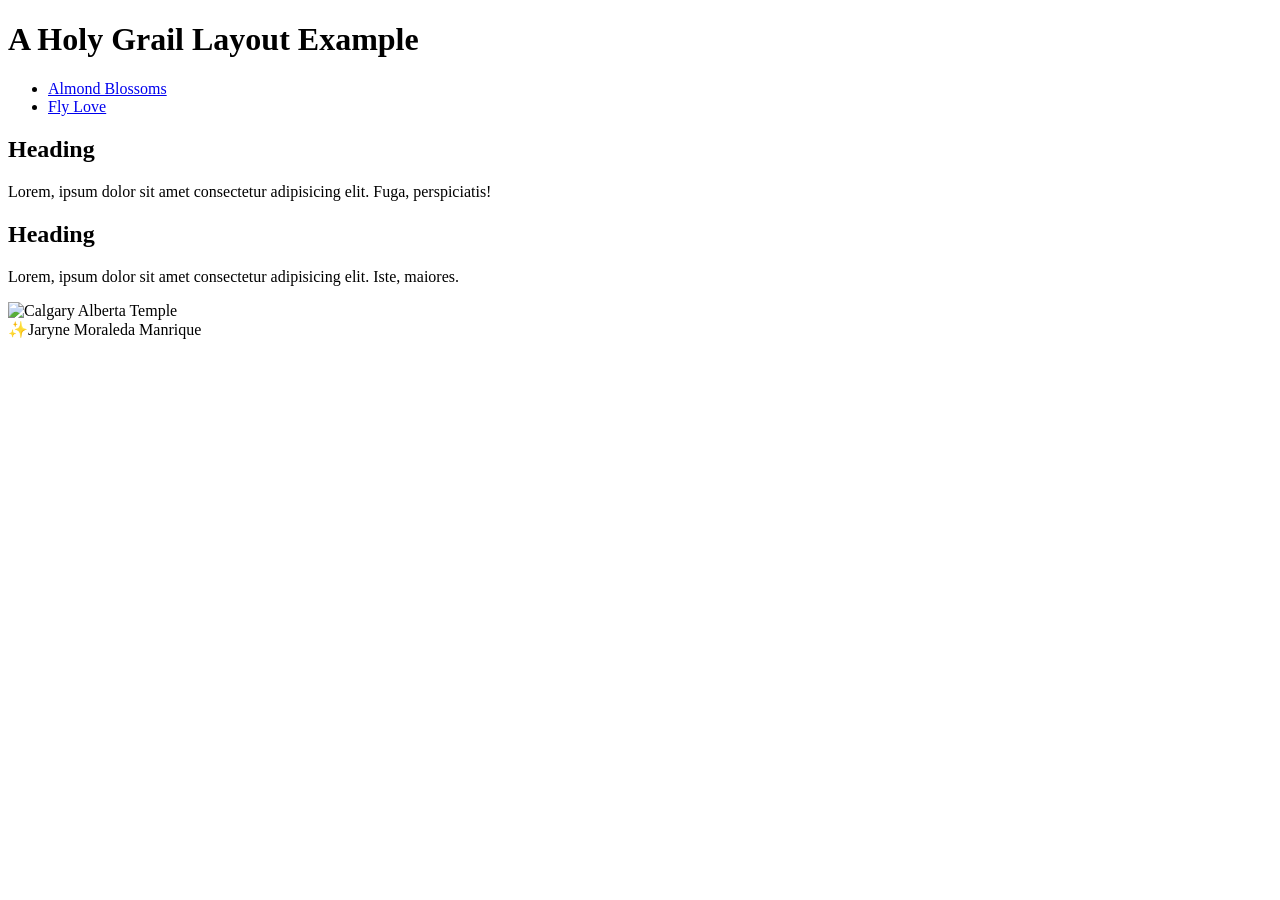
==== index.html @ 1e8cbaea "name change" ====
<!DOCTYPE html>
<html lang="en-US">
    <head>
        <meta charset="utf-8">
        <meta name="viewport" content="width=device-width,initial-scale=1.0">
        <title>Jaryne Moraleda Manrique | Holy Grail Layout Example</title>
        <meta name="description" content="A common layout on the web called 'holy grail'">
    </head>
    <body>
        <header>
            <h1>A Holy Grail Layout Example</h1>
        </header>
        <nav>
            <ul>
                <li><a href="https://artsandculture.google.com/asset/almond-blossom/dAFXSL9sZ1ulDw?hl=en&avm=2">Almond Blossoms</a></li>
                <li><a href="https://open.spotify.com/track/6P2769Z4TC9TT1XL2yGzfh?si=0ffeccb14ccf46a4">Fly Love</a></li>
            </ul>
        </nav>
        <main>
            <section>
                <h2>Heading</h2>
                <p>Lorem, ipsum dolor sit amet consectetur adipisicing elit. Fuga, perspiciatis!</p>
            </section>
            <section>
                <h2>Heading</h2>
                <p>Lorem, ipsum dolor sit amet consectetur adipisicing elit. Iste, maiores.</p>
            </section>
        </main>
        <aside>
            <img src="https://content.churchofjesuschrist.org/templesldsorg/bc/Temples/photo-galleries/calgary-alberta/800x500/calgary-alberta-temple-before-open-house-1033408-wallpaper.jpg" alt="Calgary Alberta Temple" width="=200px">
        </aside>
        <footer>
            ✨Jaryne Moraleda Manrique
        </footer>
    </body>
</html>
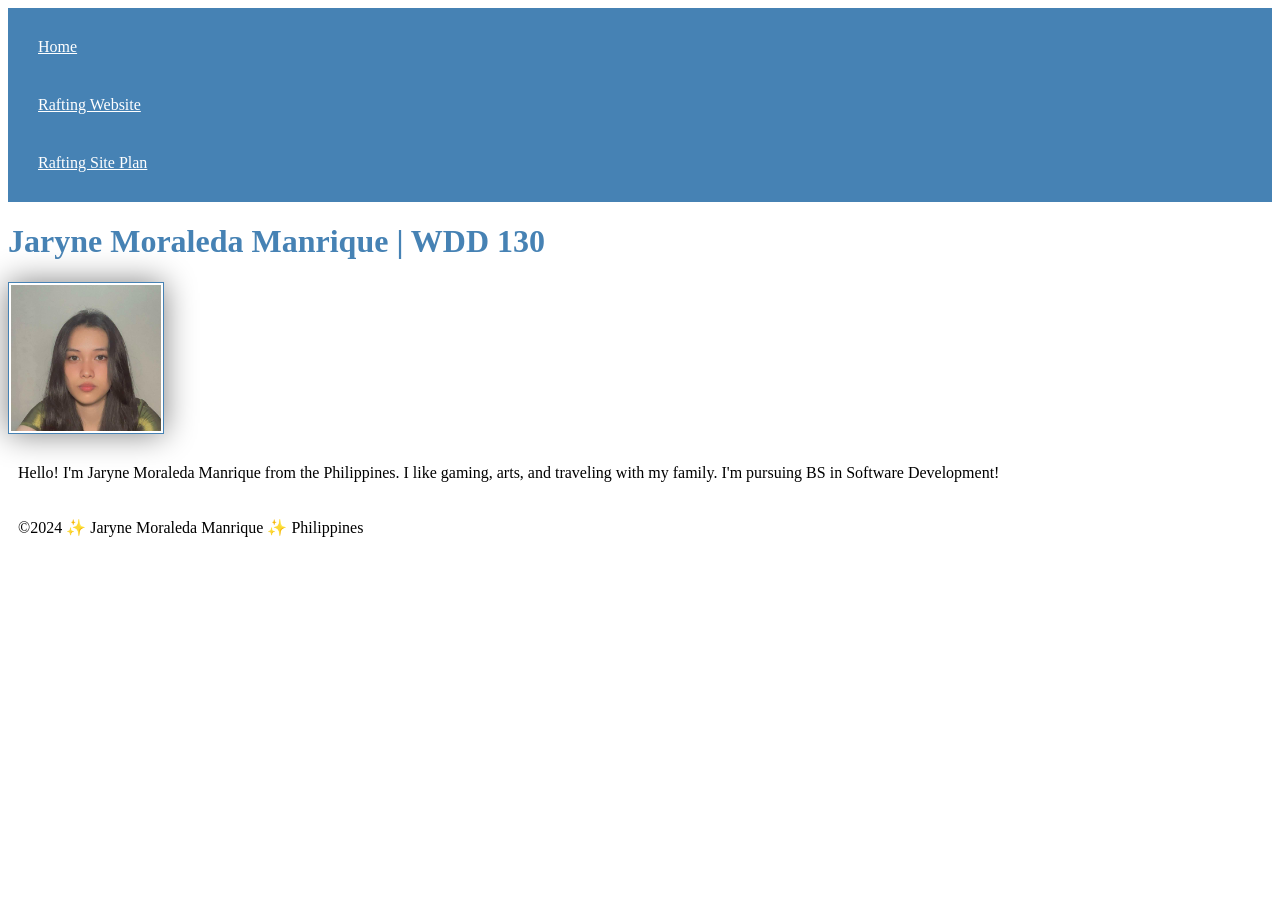
==== commit 4fdd2368: "add css" ====
--- a/index.html
+++ b/index.html
@@ -1,36 +1,26 @@
 <!DOCTYPE html>
 <html lang="en-US">
     <head>
+        <link rel="stylesheet" href="styles/styles.css">
         <meta charset="utf-8">
         <meta name="viewport" content="width=device-width,initial-scale=1.0">
-        <title>Jaryne Moraleda Manrique | Holy Grail Layout Example</title>
-        <meta name="description" content="A common layout on the web called 'holy grail'">
+        <title>Jaryne Moraleda Manrique | WDD 130</title>     
     </head>
     <body>
         <header>
-            <h1>A Holy Grail Layout Example</h1>
+            <nav>
+                <a href="#">Home</a>
+                <a href="wwr/">Rafting Website</a>
+                <a href="wwr/site-plan-rafting.html">Rafting Site Plan</a>
+            </nav>
         </header>
-        <nav>
-            <ul>
-                <li><a href="https://artsandculture.google.com/asset/almond-blossom/dAFXSL9sZ1ulDw?hl=en&avm=2">Almond Blossoms</a></li>
-                <li><a href="https://open.spotify.com/track/6P2769Z4TC9TT1XL2yGzfh?si=0ffeccb14ccf46a4">Fly Love</a></li>
-            </ul>
-        </nav>
         <main>
-            <section>
-                <h2>Heading</h2>
-                <p>Lorem, ipsum dolor sit amet consectetur adipisicing elit. Fuga, perspiciatis!</p>
-            </section>
-            <section>
-                <h2>Heading</h2>
-                <p>Lorem, ipsum dolor sit amet consectetur adipisicing elit. Iste, maiores.</p>
-            </section>
+            <h1>Jaryne Moraleda Manrique | WDD 130</h1>
+            <img src="images/profile.jpg" alt="Hello! My name is Jaryne Moraleda Manrique" width="200">
+            <p>Hello! I'm Jaryne Moraleda Manrique from the Philippines. I like gaming, arts, and traveling with my family. I'm pursuing BS in Software Development! </p>
         </main>
-        <aside>
-            <img src="https://content.churchofjesuschrist.org/templesldsorg/bc/Temples/photo-galleries/calgary-alberta/800x500/calgary-alberta-temple-before-open-house-1033408-wallpaper.jpg" alt="Calgary Alberta Temple" width="=200px">
-        </aside>
         <footer>
-            ✨Jaryne Moraleda Manrique
+            <p>©2024 ✨ Jaryne Moraleda Manrique ✨ Philippines</p>
         </footer>
     </body>
 </html>
--- a/styles/styles.css
+++ b/styles/styles.css
@@ -0,0 +1,27 @@
+nav {
+    background-color: steelblue;
+    padding: 10px;
+}
+
+nav a {
+    color: white;
+    display: block;
+    padding: 20px;
+}
+
+h1 {
+    color: steelblue;
+}
+
+img {
+    width: 150px;
+    height: auto;
+    border: 1px solid steelblue;
+    padding: 2px;
+    box-shadow: 0 0 30px gray;
+}
+
+p {
+    padding: 10px;
+}
+
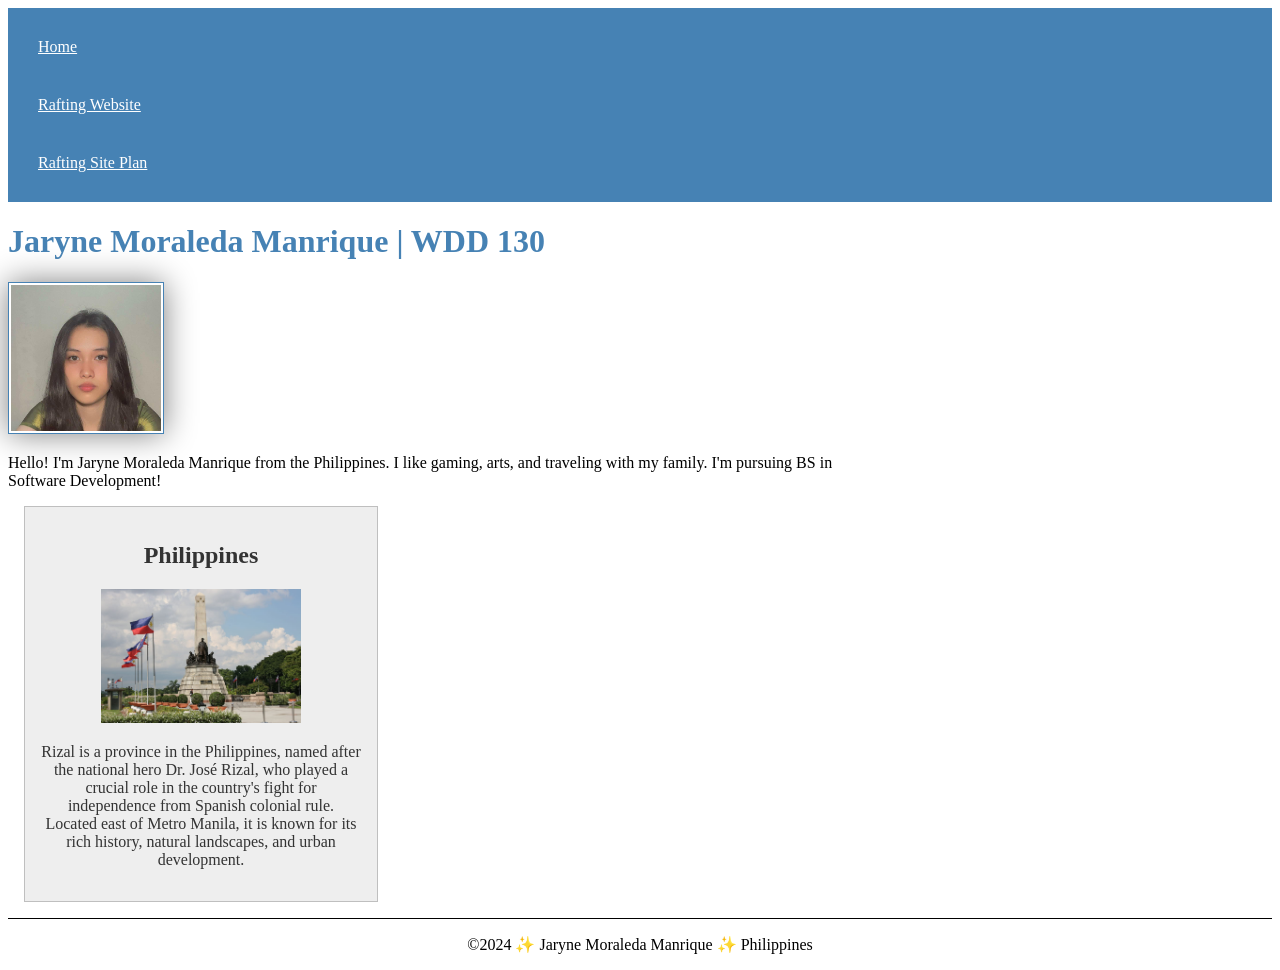
==== commit d72ea4f8: "add image, paragraph, more..." ====
--- a/index.html
+++ b/index.html
@@ -1,10 +1,12 @@
 <!DOCTYPE html>
 <html lang="en-US">
     <head>
-        <link rel="stylesheet" href="styles/styles.css">
         <meta charset="utf-8">
         <meta name="viewport" content="width=device-width,initial-scale=1.0">
-        <title>Jaryne Moraleda Manrique | WDD 130</title>     
+        <title>Jaryne Moraleda Manrique | WDD 130</title>
+        <meta name="description" content="Jaryne Manrique's BYU-Idaho WDD 130 course home page'">
+        <meta name="author" content="Jaryne Manrique">
+        <link rel="stylesheet" href="styles/styles.css">
     </head>
     <body>
         <header>
@@ -19,6 +21,12 @@
             <img src="images/profile.jpg" alt="Hello! My name is Jaryne Moraleda Manrique" width="200">
             <p>Hello! I'm Jaryne Moraleda Manrique from the Philippines. I like gaming, arts, and traveling with my family. I'm pursuing BS in Software Development! </p>
         </main>
+        <aside>
+            <h2>Philippines</h2>
+        <img src="images/rizal.jpg" alt="Rizal Shrine, Manila, Philippines" width="200">
+        <p>Rizal is a province in the Philippines, named after the national hero Dr. José Rizal, who played a crucial role in the country's fight for independence from Spanish colonial rule. 
+        Located east of Metro Manila, it is known for its rich history, natural landscapes, and urban development.</p>
+    </aside>
         <footer>
             <p>©2024 ✨ Jaryne Moraleda Manrique ✨ Philippines</p>
         </footer>
--- a/styles/styles.css
+++ b/styles/styles.css
@@ -1,3 +1,7 @@
+main {
+    max-width: 840px;
+}
+
 nav {
     background-color: steelblue;
     padding: 10px;
@@ -13,7 +17,7 @@
     color: steelblue;
 }
 
-img {
+main img {
     width: 150px;
     height: auto;
     border: 1px solid steelblue;
@@ -22,6 +26,26 @@
 }
 
 p {
-    padding: 10px;
+    padding: 0;
 }
 
+aside {
+    width: 20rem;
+    margin: 1rem;
+    border: 1px solid rgba(0, 0, 0, 0.2); /* comment :o */
+    padding: 1rem;
+    background-color: #eee;
+    color: #333;
+    text-align: center;
+}
+
+aside img {
+    width: 200px;
+    height: auto;
+}
+
+footer {
+    margin-top: 1em;
+    border-top: 1px solid #000;
+    text-align: center;
+}
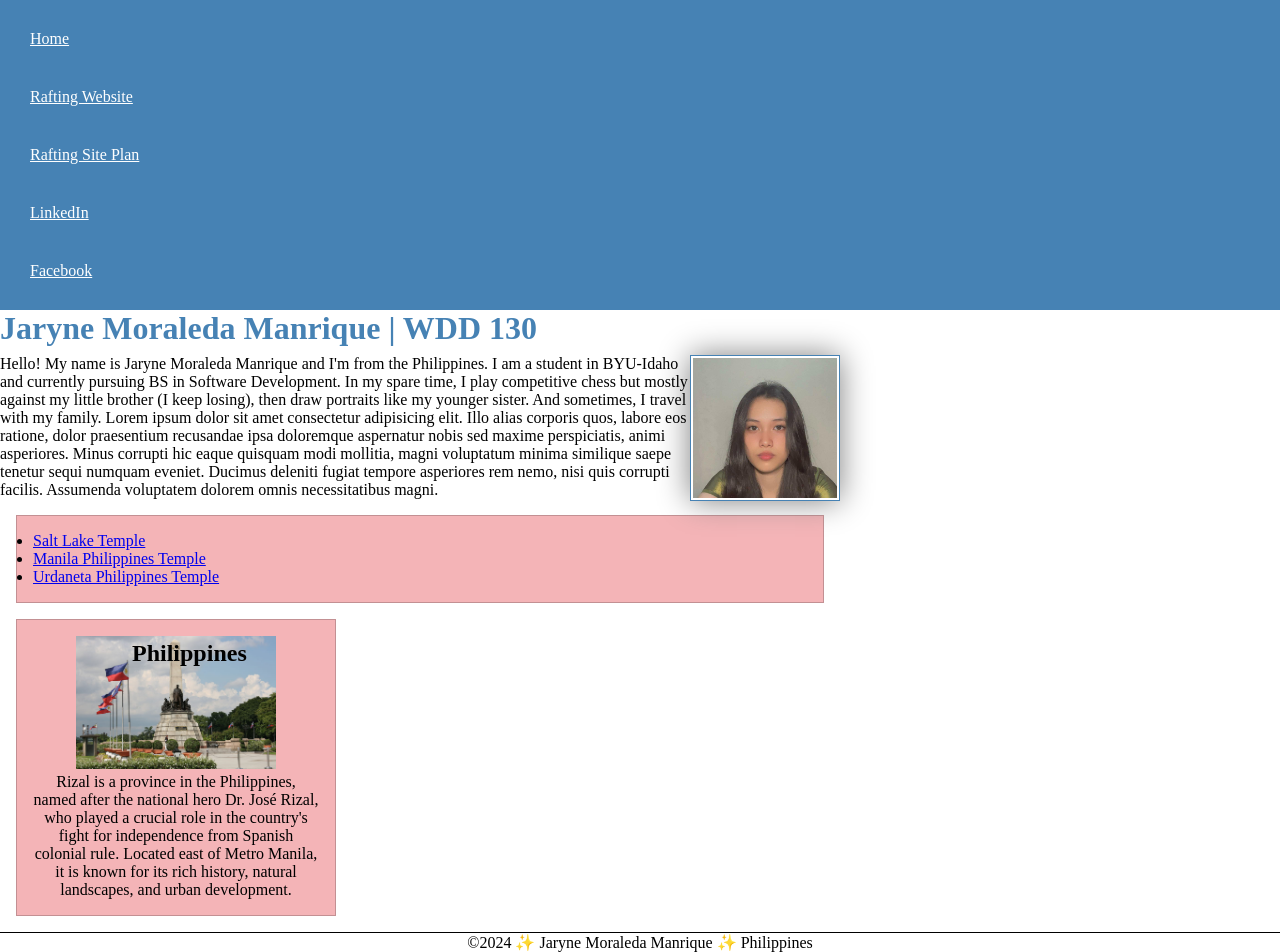
==== commit 5b047f8b: "optional practice" ====
--- a/index.html
+++ b/index.html
@@ -4,7 +4,7 @@
         <meta charset="utf-8">
         <meta name="viewport" content="width=device-width,initial-scale=1.0">
         <title>Jaryne Moraleda Manrique | WDD 130</title>
-        <meta name="description" content="Jaryne Manrique's BYU-Idaho WDD 130 course home page'">
+        <meta name="description" content="Jaryne Manrique's BYU-Idaho WDD 130 course home page">
         <meta name="author" content="Jaryne Manrique">
         <link rel="stylesheet" href="styles/styles.css">
     </head>
@@ -14,21 +14,32 @@
                 <a href="#">Home</a>
                 <a href="wwr/">Rafting Website</a>
                 <a href="wwr/site-plan-rafting.html">Rafting Site Plan</a>
+                <a href="https://www.linkedin.com/">LinkedIn</a>
+                <a href="https://www.facebook.com/">Facebook</a>
             </nav>
         </header>
         <main>
             <h1>Jaryne Moraleda Manrique | WDD 130</h1>
             <img src="images/profile.jpg" alt="Hello! My name is Jaryne Moraleda Manrique" width="200">
-            <p>Hello! I'm Jaryne Moraleda Manrique from the Philippines. I like gaming, arts, and traveling with my family. I'm pursuing BS in Software Development! </p>
+            <p>Hello! My name is Jaryne Moraleda Manrique and I'm from the Philippines. I am a student in BYU-Idaho and currently pursuing BS in Software Development.
+                In my spare time, I play competitive chess but mostly against my little brother (I keep losing),
+                then draw portraits like my younger sister. And sometimes, I travel with my family.
+                Lorem ipsum dolor sit amet consectetur adipisicing elit. Illo alias corporis quos, labore eos ratione, dolor praesentium recusandae ipsa doloremque aspernatur nobis sed maxime perspiciatis, animi asperiores. Minus corrupti hic eaque quisquam modi mollitia, magni voluptatum minima similique saepe tenetur sequi numquam eveniet. Ducimus deleniti fugiat tempore asperiores rem nemo, nisi quis corrupti facilis. Assumenda voluptatem dolorem omnis necessitatibus magni.</p>
+            <ul class="box">
+                <li><a href="https://churchofjesuschristtemples.org/salt-lake-temple/">Salt Lake Temple</a></li>
+                <li><a href="https://churchofjesuschristtemples.org/manila-philippines-temple/">Manila Philippines Temple</a></li>
+                <li><a href="https://churchofjesuschristtemples.org/urdaneta-philippines-temple/">Urdaneta Philippines Temple</a></li>
+            </ul>
         </main>
-        <aside>
+        <aside class="box">
             <h2>Philippines</h2>
         <img src="images/rizal.jpg" alt="Rizal Shrine, Manila, Philippines" width="200">
         <p>Rizal is a province in the Philippines, named after the national hero Dr. José Rizal, who played a crucial role in the country's fight for independence from Spanish colonial rule. 
         Located east of Metro Manila, it is known for its rich history, natural landscapes, and urban development.</p>
-    </aside>
+        </aside>
         <footer>
             <p>©2024 ✨ Jaryne Moraleda Manrique ✨ Philippines</p>
         </footer>
     </body>
+    <!--04/10/2024-->
 </html>
--- a/styles/styles.css
+++ b/styles/styles.css
@@ -1,26 +1,40 @@
+* {
+    margin: 0;
+    padding: 0;
+    box-sizing: border-box;
+}
+
+:root {
+    --primary-color: steelblue;
+    --secondary-color: white;
+    --border-size: 1px; /*this seems unnecessary, but for the sake of the activity, I will add.*/
+}
+
 main {
     max-width: 840px;
 }
 
 nav {
-    background-color: steelblue;
+    background-color: var(--primary-color);
     padding: 10px;
 }
 
 nav a {
-    color: white;
+    color: var(--secondary-color);
     display: block;
     padding: 20px;
 }
 
 h1 {
-    color: steelblue;
+    color: var(--primary-color);
+    height: 45px;
 }
 
 main img {
+    float: right;
     width: 150px;
     height: auto;
-    border: 1px solid steelblue;
+    border: var(--border-size) solid var(--primary-color);
     padding: 2px;
     box-shadow: 0 0 30px gray;
 }
@@ -31,12 +45,14 @@
 
 aside {
     width: 20rem;
-    margin: 1rem;
-    border: 1px solid rgba(0, 0, 0, 0.2); /* comment :o */
-    padding: 1rem;
-    background-color: #eee;
-    color: #333;
     text-align: center;
+    position: relative;
+}
+
+aside h2 {
+    position: absolute;
+    top: 20px;
+    left: 115px;
 }
 
 aside img {
@@ -46,6 +62,16 @@
 
 footer {
     margin-top: 1em;
-    border-top: 1px solid #000;
+    border-top: var(--border-size) solid #000;
     text-align: center;
+}
+
+/* Class Selectors */
+
+.box{
+    margin: 1rem;
+    border: var(--border-size) solid rgba(0, 0, 0, 0.2);
+    padding: 1rem;
+    background-color: #ef9195ad;
+    color: #000;
 }
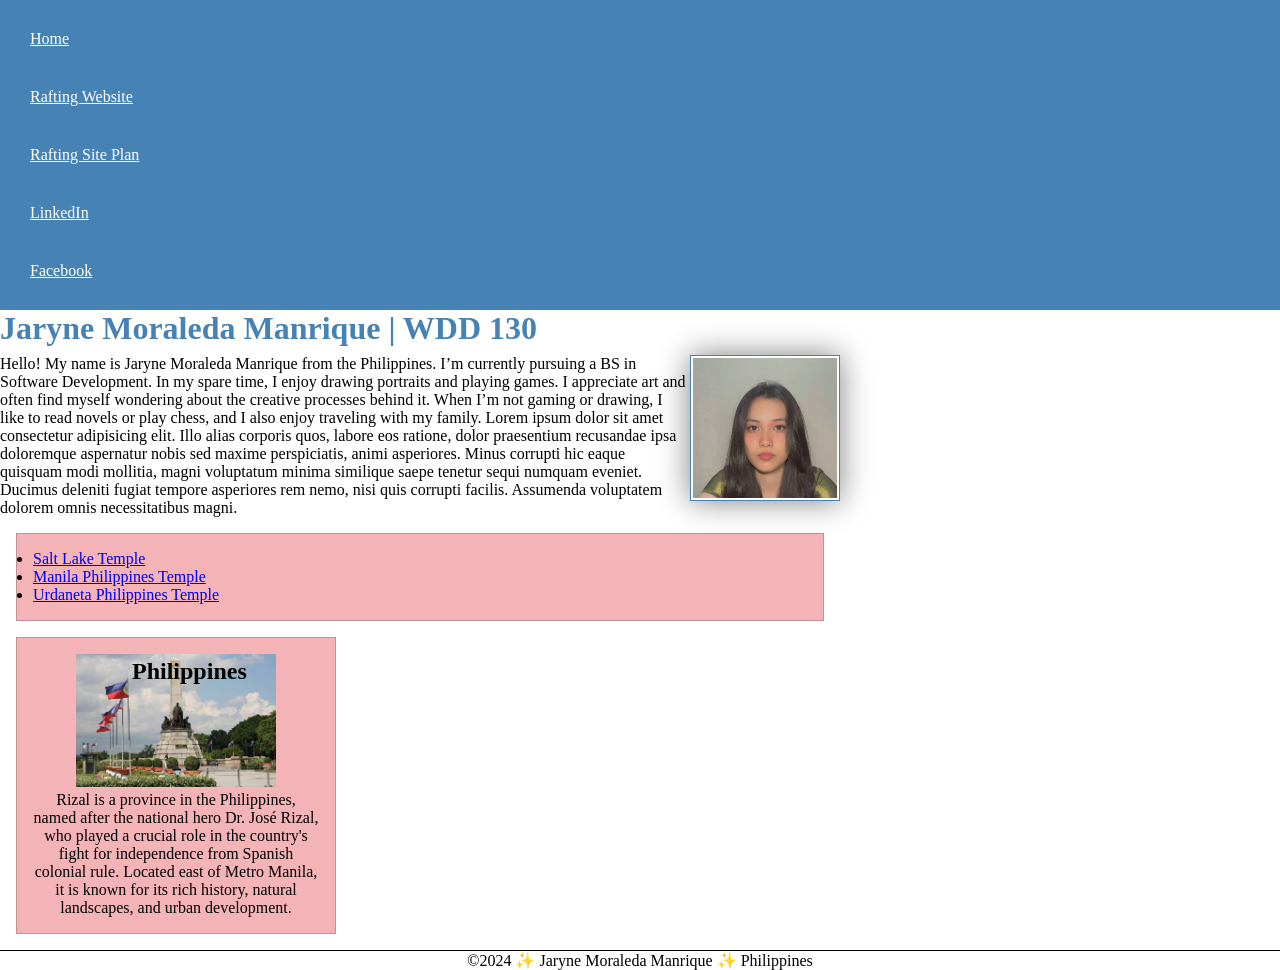
==== commit 19b6df08: "change p" ====
--- a/index.html
+++ b/index.html
@@ -21,10 +21,8 @@
         <main>
             <h1>Jaryne Moraleda Manrique | WDD 130</h1>
             <img src="images/profile.jpg" alt="Hello! My name is Jaryne Moraleda Manrique" width="200">
-            <p>Hello! My name is Jaryne Moraleda Manrique and I'm from the Philippines. I am a student in BYU-Idaho and currently pursuing BS in Software Development.
-                In my spare time, I play competitive chess but mostly against my little brother (I keep losing),
-                then draw portraits like my younger sister. And sometimes, I travel with my family.
-                Lorem ipsum dolor sit amet consectetur adipisicing elit. Illo alias corporis quos, labore eos ratione, dolor praesentium recusandae ipsa doloremque aspernatur nobis sed maxime perspiciatis, animi asperiores. Minus corrupti hic eaque quisquam modi mollitia, magni voluptatum minima similique saepe tenetur sequi numquam eveniet. Ducimus deleniti fugiat tempore asperiores rem nemo, nisi quis corrupti facilis. Assumenda voluptatem dolorem omnis necessitatibus magni.</p>
+            <p>Hello! My name is Jaryne Moraleda Manrique from the Philippines. I’m currently pursuing a BS in Software Development. In my spare time, I enjoy drawing portraits and playing games. I appreciate art and often find myself wondering about the creative processes behind it. When I’m not gaming or drawing, I like to read novels or play chess, and I also enjoy traveling with my family.
+            Lorem ipsum dolor sit amet consectetur adipisicing elit. Illo alias corporis quos, labore eos ratione, dolor praesentium recusandae ipsa doloremque aspernatur nobis sed maxime perspiciatis, animi asperiores. Minus corrupti hic eaque quisquam modi mollitia, magni voluptatum minima similique saepe tenetur sequi numquam eveniet. Ducimus deleniti fugiat tempore asperiores rem nemo, nisi quis corrupti facilis. Assumenda voluptatem dolorem omnis necessitatibus magni.</p>
             <ul class="box">
                 <li><a href="https://churchofjesuschristtemples.org/salt-lake-temple/">Salt Lake Temple</a></li>
                 <li><a href="https://churchofjesuschristtemples.org/manila-philippines-temple/">Manila Philippines Temple</a></li>
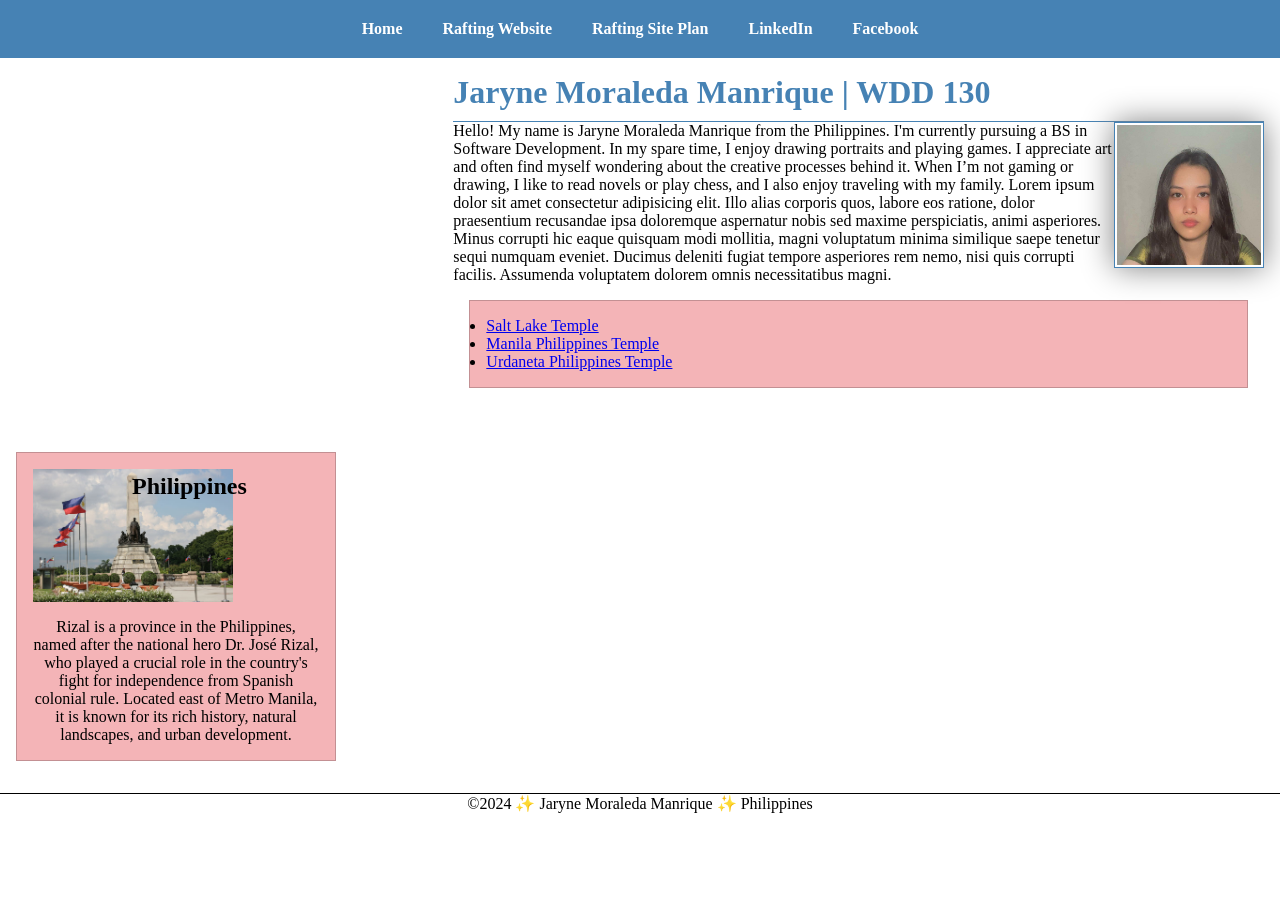
==== commit 36534cd6: "trying the additional assignment" ====
--- a/index.html
+++ b/index.html
@@ -12,32 +12,34 @@
         <header>
             <nav>
                 <a href="#">Home</a>
-                <a href="wwr/">Rafting Website</a>
-                <a href="wwr/site-plan-rafting.html">Rafting Site Plan</a>
+                <a href="https://jaryne.github.io/wdd130/wwr/about.html">Rafting Website</a>
+                <a href="https://byui-cse.github.io/wdd130-ww-course/resources/wwrsiteplan.pdf">Rafting Site Plan</a>
                 <a href="https://www.linkedin.com/">LinkedIn</a>
                 <a href="https://www.facebook.com/">Facebook</a>
             </nav>
         </header>
-        <main>
-            <h1>Jaryne Moraleda Manrique | WDD 130</h1>
-            <img src="images/profile.jpg" alt="Hello! My name is Jaryne Moraleda Manrique" width="200">
-            <p>Hello! My name is Jaryne Moraleda Manrique from the Philippines. I’m currently pursuing a BS in Software Development. In my spare time, I enjoy drawing portraits and playing games. I appreciate art and often find myself wondering about the creative processes behind it. When I’m not gaming or drawing, I like to read novels or play chess, and I also enjoy traveling with my family.
-            Lorem ipsum dolor sit amet consectetur adipisicing elit. Illo alias corporis quos, labore eos ratione, dolor praesentium recusandae ipsa doloremque aspernatur nobis sed maxime perspiciatis, animi asperiores. Minus corrupti hic eaque quisquam modi mollitia, magni voluptatum minima similique saepe tenetur sequi numquam eveniet. Ducimus deleniti fugiat tempore asperiores rem nemo, nisi quis corrupti facilis. Assumenda voluptatem dolorem omnis necessitatibus magni.</p>
-            <ul class="box">
-                <li><a href="https://churchofjesuschristtemples.org/salt-lake-temple/">Salt Lake Temple</a></li>
-                <li><a href="https://churchofjesuschristtemples.org/manila-philippines-temple/">Manila Philippines Temple</a></li>
-                <li><a href="https://churchofjesuschristtemples.org/urdaneta-philippines-temple/">Urdaneta Philippines Temple</a></li>
-            </ul>
-        </main>
-        <aside class="box">
-            <h2>Philippines</h2>
-        <img src="images/rizal.jpg" alt="Rizal Shrine, Manila, Philippines" width="200">
-        <p>Rizal is a province in the Philippines, named after the national hero Dr. José Rizal, who played a crucial role in the country's fight for independence from Spanish colonial rule. 
-        Located east of Metro Manila, it is known for its rich history, natural landscapes, and urban development.</p>
-        </aside>
+        <div class="grid">
+            <main>
+                <h1>Jaryne Moraleda Manrique | WDD 130</h1>
+                <img src="images/profile.jpg" alt="Hello! My name is Jaryne Moraleda Manrique" width="200">
+                <p>Hello! My name is Jaryne Moraleda Manrique from the Philippines. I'm currently pursuing a BS in Software Development. In my spare time, I enjoy drawing portraits and playing games. I appreciate art and often find myself wondering about the creative processes behind it. When I’m not gaming or drawing, I like to read novels or play chess, and I also enjoy traveling with my family.
+                Lorem ipsum dolor sit amet consectetur adipisicing elit. Illo alias corporis quos, labore eos ratione, dolor praesentium recusandae ipsa doloremque aspernatur nobis sed maxime perspiciatis, animi asperiores. Minus corrupti hic eaque quisquam modi mollitia, magni voluptatum minima similique saepe tenetur sequi numquam eveniet. Ducimus deleniti fugiat tempore asperiores rem nemo, nisi quis corrupti facilis. Assumenda voluptatem dolorem omnis necessitatibus magni.</p>
+                <ul class="box">
+                    <li><a href="https://churchofjesuschristtemples.org/salt-lake-temple/">Salt Lake Temple</a></li>
+                    <li><a href="https://churchofjesuschristtemples.org/manila-philippines-temple/">Manila Philippines Temple</a></li>
+                    <li><a href="https://churchofjesuschristtemples.org/urdaneta-philippines-temple/">Urdaneta Philippines Temple</a></li>
+                </ul>
+            </main>
+            <aside class="grid box">
+                <h2>Philippines</h2>
+                <img src="images/rizal.jpg" alt="Rizal Shrine, Manila, Philippines" width="200">
+                <p>Rizal is a province in the Philippines, named after the national hero Dr. José Rizal, who played a crucial role in the country's fight for independence from Spanish colonial rule. 
+                Located east of Metro Manila, it is known for its rich history, natural landscapes, and urban development.</p>
+            </aside>
+        </div>
         <footer>
             <p>©2024 ✨ Jaryne Moraleda Manrique ✨ Philippines</p>
         </footer>
     </body>
-    <!--04/10/2024-->
+    <!--13/10/2024-->
 </html>
--- a/styles/styles.css
+++ b/styles/styles.css
@@ -7,27 +7,53 @@
 :root {
     --primary-color: steelblue;
     --secondary-color: white;
-    --border-size: 1px; /*this seems unnecessary, but for the sake of the activity, I will add.*/
+    --border-size: 1px; /* this seems unnecessary, but for the sake of the activity, I will add.*/
+    --hover-link-color: #ef9195ad;
 }
 
-main {
-    max-width: 840px;
+header, footer, .grid {
+    max-width: 1600px;
+    margin: 0 auto;
 }
 
 nav {
     background-color: var(--primary-color);
     padding: 10px;
+    display: flex;
+    justify-content: center; /*change to center to keep links in the middle */
+    gap: 20px; /* gap for spacing */
 }
 
 nav a {
     color: var(--secondary-color);
     display: block;
-    padding: 20px;
+    padding: 10px;
+    text-decoration: none;
+    font-weight: 550;
+}
+
+nav a:hover {
+    color: var(--hover-link-color);
+}
+
+/* class sector  */
+.grid {
+    display: grid;
+    grid-template-columns: 1fr 2fr;
+    align-items: start; /* aligns items to the top */
+    gap: 1rem; /* space between the columns */
+}
+
+main {
+    grid-column: 2; /* Second column */
+    padding: 1rem;
+    min-height: 300px; /* Adjust this height as needed */
 }
 
 h1 {
     color: var(--primary-color);
-    height: 45px;
+    border-bottom: var(--border-size) solid var(--primary-color);
+    padding-bottom: 10px; /* Optional: adds space between text and border */
 }
 
 main img {
@@ -44,9 +70,12 @@
 }
 
 aside {
+    grid-column: 1; /* First column */
+    padding: 1rem;
+    min-height: 100px; /* Adjust this height as needed */
     width: 20rem;
     text-align: center;
-    position: relative;
+    position: relative; 
 }
 
 aside h2 {
@@ -69,6 +98,8 @@
 /* Class Selectors */
 
 .box{
+    display: grid;
+    grid-template-columns: auto;
     margin: 1rem;
     border: var(--border-size) solid rgba(0, 0, 0, 0.2);
     padding: 1rem;
